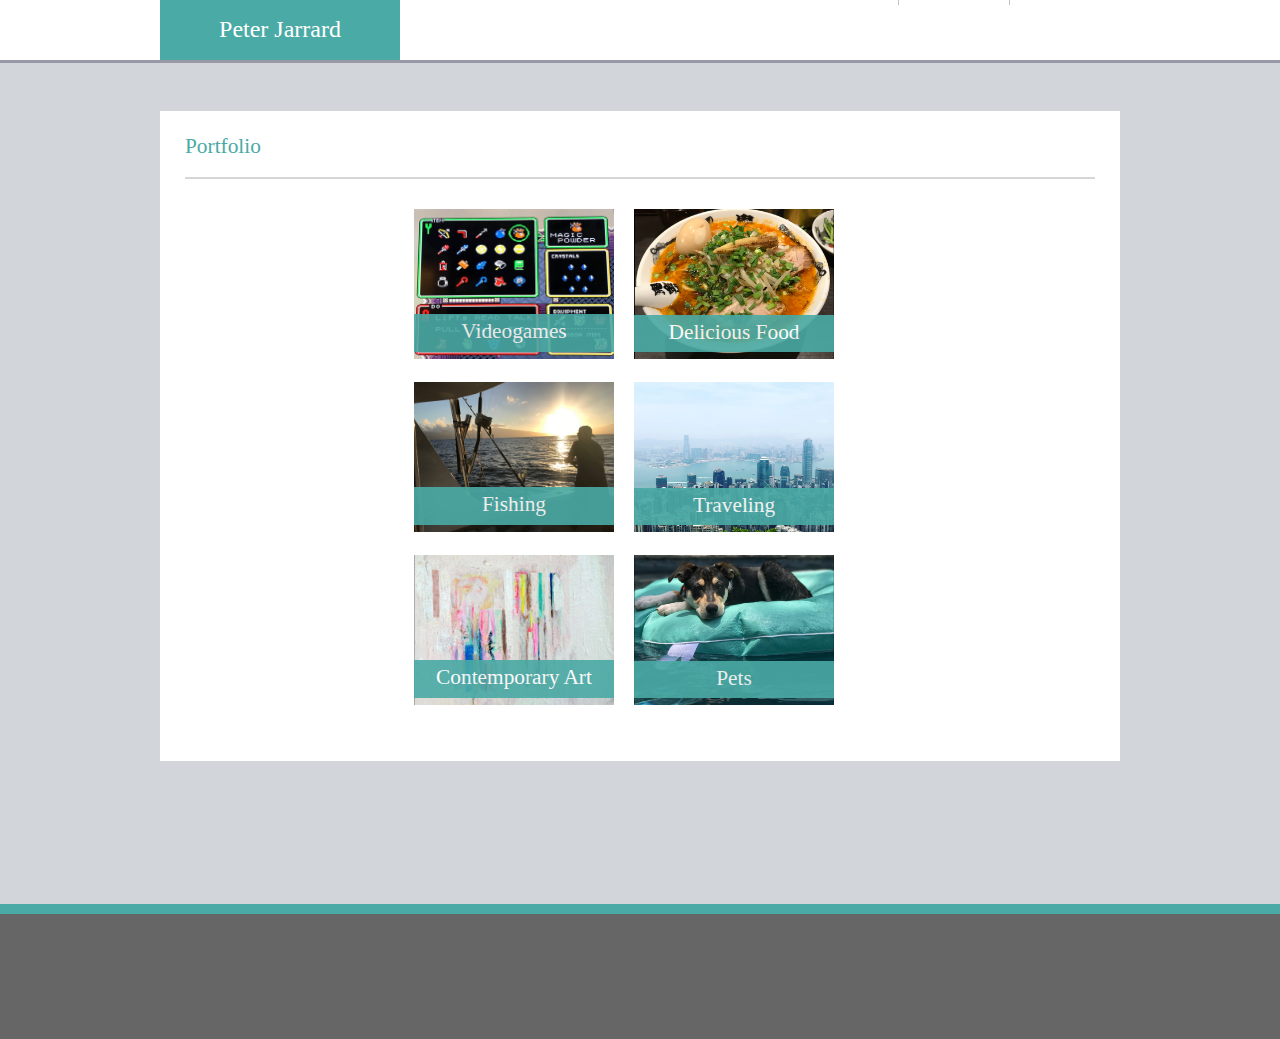
==== portfolio.html @ 25fa8b86 "files from basic-portfolio" ====
<!DOCTYPE html>
<html>

<head>
    <meta charset="utf-8" />
    <meta http-equiv="X-UA-Compatible" content="IE=edge">
    <title>Peter Jarrard's Portfolio</title>
    <meta name="viewport" content="width=device-width, initial-scale=1.0">
    <link rel="stylesheet" href="assets/css/reset.css">
    <link rel="stylesheet" href="assets/css/style.css">
</head>

<body>

    <header>

        <div class="title">
            <h1 class="yourname">Peter Jarrard</h1>

            <div class="contact">
                <a href="contact.html">Contact</a>
            </div>
            <div class="portfolio">
                <a href="portfolio.html">Portfolio</a>
            </div>
            <div class="about">
                <a href="index.html">About</a>
            </div>

        </div>

    </header>

    <div class="content">

        <div id="pictureframe">

            <p>
                <h2 class="subtitle">Portfolio</h2>
            </p>

            <div class="portfolioimages">

                <img id="image1" src="assets/images/Screen Shot 2018-06-16 at 9.48.12 PM.png" alt="Profile Picture">
                <div id="imagetext1">
                    <div id="text1">Videogames</div>
                </div>
                <img id="image2" src="assets/images/Screen Shot 2018-06-16 at 9.27.51 PM.png" alt="Profile Picture">
                <div id="imagetext2">
                    <div id="text2">Delicious Food</div>
                </div>
                <br>
                <img id="image3" src="assets/images/IMG_0736.jpeg" alt="Profile Picture">
                <div id="imagetext3">
                    <div id="text3">Fishing</div>
                </div>
                <img id="image4" src="assets/images/IMG_1303.JPG" alt="Profile Picture">
                <div id="imagetext4">
                    <div id="text4">Traveling</div>
                </div>
                <br>
                <img id="image5" src="assets/images/Screen Shot 2018-06-16 at 9.31.13 PM.png" alt="Profile Picture">
                <div id="imagetext5">
                    <div id="text5">Contemporary Art</div>
                </div>
                <img id="image6" src="assets/images/Screen Shot 2018-06-16 at 9.45.23 PM.png" alt="Profile Picture">
                <div id="imagetext6">
                    <div id="text6">Pets</div>
                </div>
            </div>





        </div>
    </div>



    <footer id="portfoliofooter">

    </footer>

</body>

</html>
---- assets/css/style.css ----
html {
    
}

header {
    background-color: #ffffff;
    text-align: center;
    height: 60px;
    width: 100%;
    border-bottom: outset;
    border-bottom-color: lavender;
    margin: auto;
}

body {
    background-color: #cbd0d4de;
    margin: 0;
    padding: 0;
}



.title {
    margin: auto;
    width: 960px;
}

.yourname {
    background-color: #4aaaa5;
    color: #ffffff;
    font-family: Georgia, 'Times New Roman', Times, serif;
    font-size: 18pt;
    width: 25%;
    padding-top: 17px;
    padding-bottom: 18.5px;
    margin-bottom: -10%;
}

.contact, .portfolio, .about {
    font-family: Arial, Helvetica, sans-serif;
    color: #77777777;
    padding: 5px;
    margin-top: 15px;
}
a:link, a:visited {
    text-decoration: none;
    color: inherit;
}

a:hover {
    color: #4aaaa5;
}

.contact {
    background-color: #ffffffff;
    width: 100px;
    float: right;
} 

.portfolio {
    background-color: #ffffffff;
    width: 100px;
    float: right;
    border-right-color: #77777777;
    border-right-style: solid;
    border-right-width: thin;
}

.about {
    background-color:  #ffffffff;
    width: 100px;
    float: right;
    border-right-color: #77777777;
    border-right-style: solid;
    border-right-width: thin;
}

.content {
    background-color: #ffffff;
    clear: both;
    width: 960px;
    margin: auto;
}

.text {
    color: #777777;
    font-family: Arial, Helvetica, sans-serif;
    line-height: 25px;
    height: 500px;
    padding: 25px;
    margin-top: 5%;
    overflow: auto;
}

.subtitle {
    font-family: Georgia, 'Times New Roman', Times, serif;
    color: #4aaaa5;
    font-size: 16pt;
    border-bottom: 2.5px solid #cccccccc;
    width: 100%;
    padding-bottom: 20px;
    margin-bottom: 20px;
    clear: both;
}

.image {
    clear: both;
    width: 200px;
    height:150px;
    float: left;
    padding-right: 20px;
    padding-bottom: 5px;
}

footer {
    background-color: #666666;
    border-top: solid;
    border-top-color: #4aaaa5;
    border-top-width: 10px;
    width: 100%;
    clear: both;
    height: 125px;
    margin-top: 242.5px;
    position: relative;
    bottom: 0;
}

/* =============================================   Portfolio CSS   ============================================ */
/* =============================================   Portfolio CSS   ============================================ */
#portfoliofooter {
    background-color: #666666;
    border-top: solid;
    border-top-color: #4aaaa5;
    border-top-width: 10px;
    width: 100%;
    clear: both;
    height: 125px;
    margin-top: 142.5px;
    position: relative;
    bottom: 0;
}

#pictureframe {
    color: #777777;
    font-family: Arial, Helvetica, sans-serif;
    height: 600px;
    padding: 25px;
    margin-top: 5%;
    overflow: auto;
}

.portfolioimages{
    width: 450px;
    margin-left: 140px;
    margin-right: 120px;
    padding-left: 79px;
    padding-right: 69px;
}

#image1 {
    clear: both;
    width: 200px;
    height:150px;
    float: left;
    padding: 10px;
}

#image2 {
    clear: both;
    width: 200px;
    height:150px;
    padding: 10px;
}

#image3 {
    width: 200px;
    height:150px;
    float: left;
    padding: 10px;
}

#image4 {
    width: 200px;
    height:150px;
    padding: 10px;
}

#image5 {
    width: 200px;
    height:150px;
    float: left;
    padding: 10px;
}

#image6 {
    width: 200px;
    height:150px;
    padding: 10px;
}

#imagetext1 {
    background-color: #4aaaa5;
    opacity: 0.90;
    width: 200px;
    height: 37.5px;
    margin-left: 10px;
    margin-top: -55px;
    float: left;
    clear: both;
}

#text1 {
    color: #ffffff;
    text-align: center;
    font-size: 16pt;
    font-family: Georgia, 'Times New Roman', Times, serif;
    padding-top: 7px;
}

#imagetext2 {
    background-color: #4aaaa5;
    opacity: 0.90;
    width: 200px;
    height: 37.5px;
    position: relative;
    margin-right: 20px;
    margin-top: -57.5px;
    float: right;
    clear: both;
}
#text2 {
    color: #ffffff;
    text-align: center;
    font-size: 16pt;
    font-family: Georgia, 'Times New Roman', Times, serif;
    padding-top: 7px;
}

#imagetext3 {
    background-color: #4aaaa5;
    opacity: 0.90;
    width: 200px;
    height: 37.5px;
    margin-left: 10px;
    margin-top: -55px;
    float: left;
    clear: both;
}
#text3 {
    color: #ffffff;
    text-align: center;
    font-size: 16pt;
    font-family: Georgia, 'Times New Roman', Times, serif;
    padding-top: 7px;
}

#imagetext4 {
    background-color: #4aaaa5;
    opacity: 0.90;
    width: 200px;
    height: 37.5px;
    position: relative;
    margin-right: 20px;
    margin-top: -57.5px;
    float: right;
    clear: both;
}
#text4 {
    color: #ffffff;
    text-align: center;
    font-size: 16pt;
    font-family: Georgia, 'Times New Roman', Times, serif;
    padding-top: 7px;
}

#imagetext5 {
    background-color: #4aaaa5;
    opacity: 0.90;
    color: #ffffff;
    width: 200px;
    height: 37.5px;
    margin-left: 10px;
    margin-top: -55px;
    float: left;
    clear: both;
}
#text5 {
    color: #ffffff;
    text-align: center;
    font-size: 16pt;
    font-family: Georgia, 'Times New Roman', Times, serif;
    padding-top: 7px;
}

#imagetext6 {
    background-color: #4aaaa5;
    opacity: 0.90;
    width: 200px;
    height: 37.5px;
    position: relative;
    margin-right: 20px;
    margin-top: -57.5px;
    float: right;
    clear: both;
}
#text6 {
    color: #ffffff;
    text-align: center;
    font-size: 16pt;
    font-family: Georgia, 'Times New Roman', Times, serif;
    padding-top: 7px;
}


/* =============================================   Contact CSS   ============================================ */
/* =============================================   Contact CSS   ============================================ */

#contactname {

}

#namefield {
    color: #777777;
    font-family: Arial, Helvetica, sans-serif;
    font-size: 13pt;
    border-width: thin;
    border-color: silver;
    border-style: solid;
    padding-left: 10px; 
    max-height: 25px;
    resize: none;
    overflow: auto;
    width: 899px;
}

#email {

}

#emailfield {
    color: #777777;
    font-family: Arial, Helvetica, sans-serif;
    font-size: 13pt;
    border-width: thin;
    border-color: silver;
    border-style: solid;
    padding-left: 10px;
    width: 899px;
    max-height: 25px;
    resize: none;
    overflow: auto;

}

#message {

}

#messagetext {
    color: #777777;
    font-family: Arial, Helvetica, sans-serif;
    font-size: 13pt;
    border-width: thin;
    border-color: silver;
    border-style: solid;
    padding-left: 10px;
    min-width: 899px;;
    max-width: 899px;
    min-height: 75px;
    max-height: 200px;
    overflow: auto;


}

#submit {
    color: #4aaaa5;


}

button {
    font-family: Arial, Helvetica, sans-serif;
    font-size: 10pt;
    height: 25px;
    width: 75px;
    border-radius: 10%;

}

button:hover {
    background-color: #4aaaa5;
    color: white
}

button:selection {

}
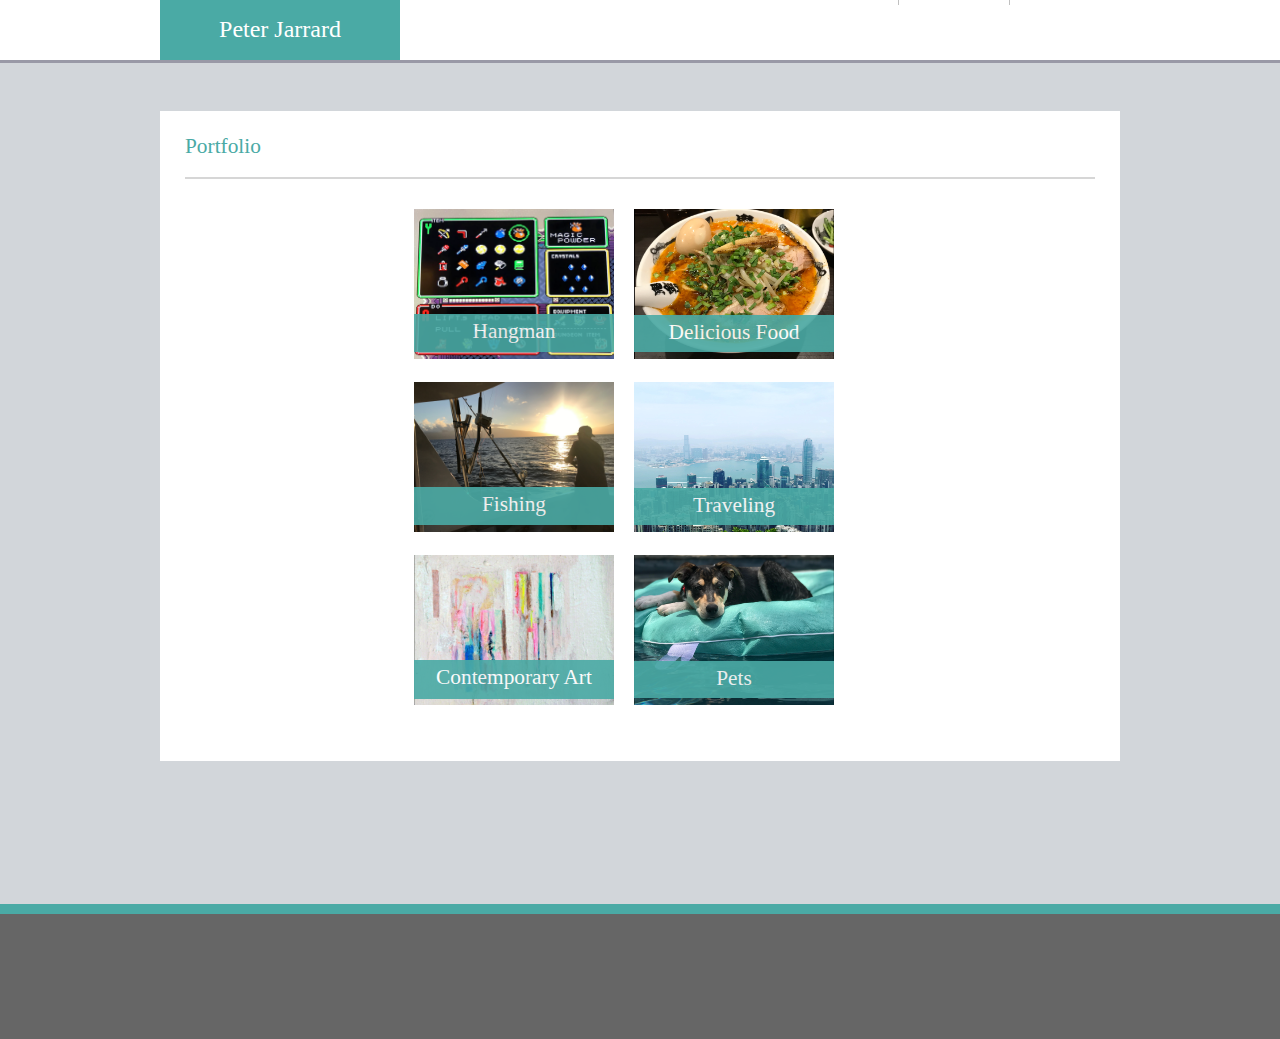
==== commit 0fdb55b2: "hangman" ====
--- a/portfolio.html
+++ b/portfolio.html
@@ -43,7 +43,7 @@
 
                 <img id="image1" src="assets/images/Screen Shot 2018-06-16 at 9.48.12 PM.png" alt="Profile Picture">
                 <div id="imagetext1">
-                    <div id="text1">Videogames</div>
+                    <div id="text1"> <a href="https://peterjarrard.github.io/Word_Guess_Game/">Hangman</a></div>
                 </div>
                 <img id="image2" src="assets/images/Screen Shot 2018-06-16 at 9.27.51 PM.png" alt="Profile Picture">
                 <div id="imagetext2">
--- a/assets/css/style.css
+++ b/assets/css/style.css
@@ -49,7 +49,8 @@
 }
 
 a:hover {
-    color: #4aaaa5;
+    /* color: #4aaaa5; */
+    color: orange;
 }
 
 .contact {
@@ -279,7 +280,7 @@
     opacity: 0.90;
     color: #ffffff;
     width: 200px;
-    height: 37.5px;
+    height: 39px;
     margin-left: 10px;
     margin-top: -55px;
     float: left;
@@ -370,8 +371,6 @@
     min-height: 75px;
     max-height: 200px;
     overflow: auto;
-
-
 }
 
 #submit {
@@ -396,4 +395,273 @@
 
 button:selection {
 
-} +} 
+
+/* ===================================================  980px  ============================================================================ */
+
+@media screen and (max-width: 980px) {
+        .title {
+            max-width: 100%;
+            margin-right: 40px;
+        }
+
+        .yourname {
+            margin-left: 40px;
+            width: 240px;
+        }
+
+        .content {
+            max-width: 545px;
+            margin-left: 40px;
+        }
+
+        .portfolioimages {
+            margin: auto;
+            padding: 0%;
+        }
+
+        #namefield {
+            width: 485px;
+        }
+        
+        #emailfield {
+            width: 485px;
+        }
+
+        #messagetext {
+            max-width: 485px;
+            min-width: 485px;
+            max-height: 175px;
+        }
+        footer {
+            width: 100%;
+            /* margin: 0; */
+            /* position: absolute; */
+        }
+
+        #portfoliofooter {
+            width: 100%;
+            /* margin: 0; */
+            /* position: absolute; */
+        }
+
+    }
+
+/* ===================================================  768px  ============================================================================ */
+
+
+@media screen and (max-width: 768px){
+        .title {
+            max-width: 100%;
+            /* margin-right: 40px; */
+            margin: auto;
+        }
+
+        .yourname {
+            margin-left: 26.5px;
+            width: 192px;
+        }
+
+        .content {
+            max-width: 700px;
+            margin: auto;
+        }
+
+        .portfolioimages {
+            margin: auto;
+            padding: 0%;
+        }
+
+        #namefield {
+            width: 637px;
+        }
+        
+        #emailfield {
+            width: 637px;
+        }
+
+        #messagetext {
+            max-width: 637px;
+            min-width: 637px;
+            max-height: 175px;
+        }
+
+        .contact, .portfolio, .about {
+            font-size: 80%;
+            width: 80px;
+        }
+
+        .contact {
+            margin-right: 15px;
+        }
+        footer {
+            width: 100%;
+            /* margin: 0; */
+            /* position: absolute; */
+        }
+
+        #portfoliofooter {
+            /* margin: 0; */
+            /* position: absolute; */
+        }
+
+
+    }
+
+/* ===================================================  640px  ============================================================================ */
+
+@media screen and (max-width: 640px){
+        header {
+            width: 100%;
+        }
+        
+
+        .title {
+            width: 100%;
+            margin: 0;
+        }
+        .yourname {
+            margin: auto;
+            width: 100%;
+            float: left;
+        }
+
+        .contact, .portfolio, .about {
+            font-size: 80%;
+            margin: auto;
+            display: inline;
+        }
+
+        .about {
+            float: left;
+            width: 30%;
+        }
+
+        .portfolio {
+            width: 32.25%;
+        }
+
+        .contact {
+            width: 30%;
+        }
+
+        .content {
+            width: 100%;
+            
+            height: 700px;
+            margin: auto;
+        }
+
+        .text {
+           
+            height: 650px;
+            /* overflow: hidden; */
+        }
+
+        #namefield {
+            width: 351px;
+        }
+        
+        #emailfield {
+            width: 351px;
+        }
+
+        #messagetext {
+            max-width: 351px;
+            min-width: 351px;
+            max-height: 175px;
+        }
+
+        .portfolioimages {
+            /* margin: 0; */
+            /* padding: 0; */
+            margin: auto;
+            width: 400px;
+        }
+
+        #image1 {
+            width: 364px;
+            height:273px;
+        }
+        
+        #image2 {
+            width: 364px;
+            height:273px;
+            margin-top: 10px;
+        }
+        
+        #image3 {
+            width: 364px;
+            height:273px;
+            margin-top: 10px;
+        }
+        
+        #image4 {
+            width: 364px;
+            height:273px;
+            margin-top: 10px;
+        }
+        
+        #image5 {
+            width: 364px;
+            height:273px;
+            margin-top: 10px;
+        }
+        
+        #image6 {
+            width: 364px;
+            height:273px;
+            margin-top: 10px;
+        }
+        
+        #imagetext1 {
+            width: 364px;
+            height: 37.5px;
+        }
+    
+        #imagetext2 {
+            width: 364px;
+            height: 37.5px;
+            float: none;
+            margin-left: 10px;
+        }
+    
+        #imagetext3 {
+            width: 364px;
+            height: 37.5px;
+        }
+        
+        #imagetext4 {
+            width: 364px;
+            height: 37.5px;
+            float: none;
+            margin-left: 10px;
+        }
+    
+        #imagetext5 {
+            width: 364px;
+            height: 37.5px;
+        }
+        
+        #imagetext6 {
+            width: 364px;
+            height: 37.5px;
+            float: none;
+            margin-left: 10px;
+        }
+    
+        footer {
+            width: 100%;
+            /* margin: 0; */
+            /* position: absolute; */
+        }
+
+        #portfoliofooter {
+            /* margin: 0; */
+            /* position: absolute; */
+
+
+        }
+
+
+  }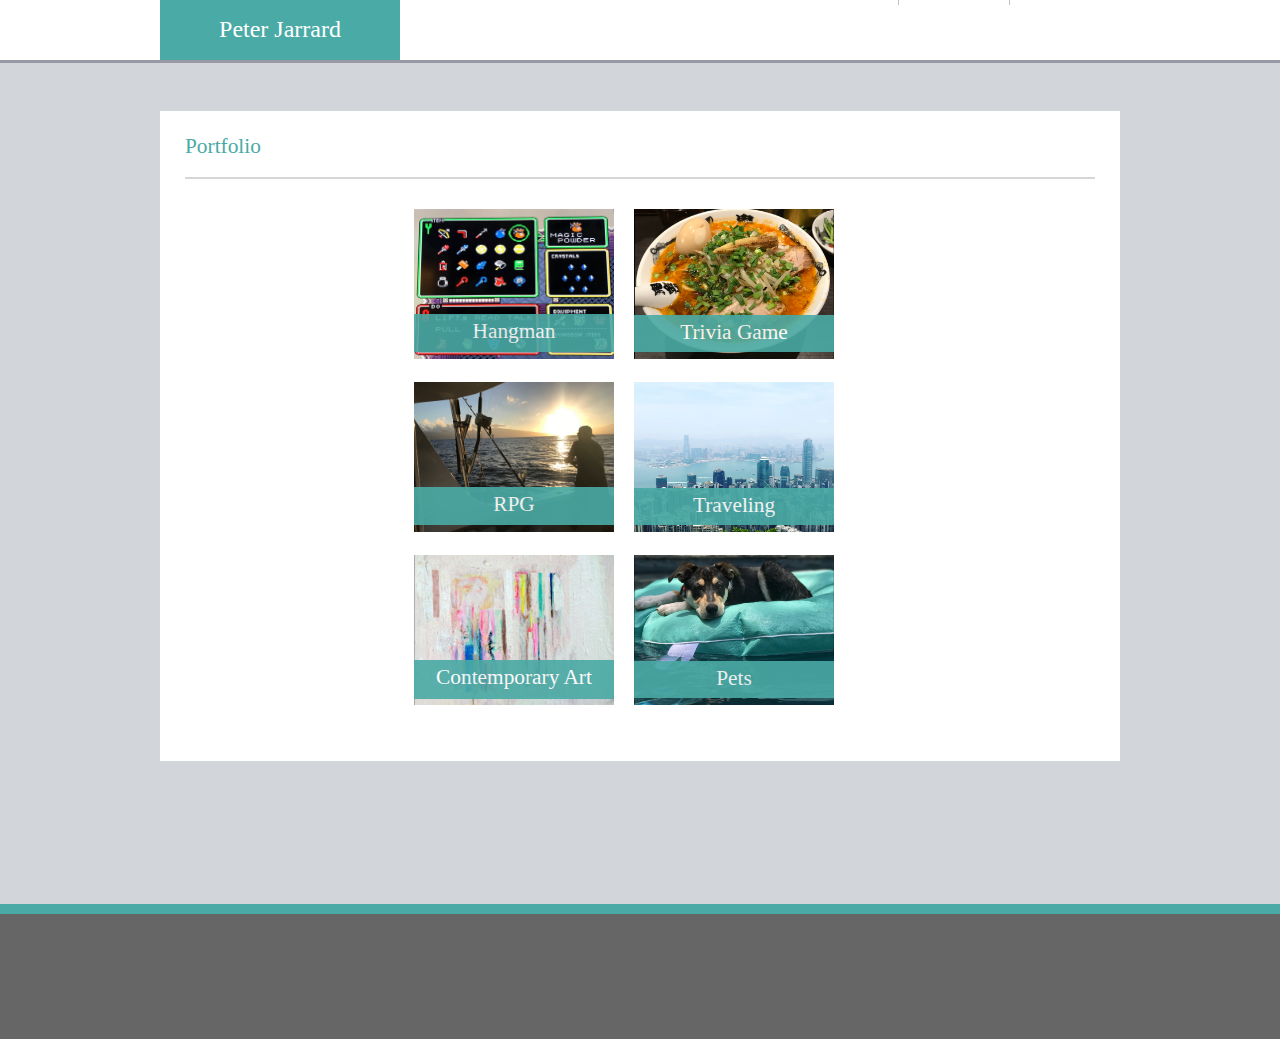
==== commit d93e3877: "triviagame" ====
--- a/portfolio.html
+++ b/portfolio.html
@@ -47,12 +47,12 @@
                 </div>
                 <img id="image2" src="assets/images/Screen Shot 2018-06-16 at 9.27.51 PM.png" alt="Profile Picture">
                 <div id="imagetext2">
-                    <div id="text2">Delicious Food</div>
+                    <div id="text2"> <a href="https://peterjarrard.github.io/TriviaGame/">Trivia Game</a></div>
                 </div>
                 <br>
                 <img id="image3" src="assets/images/IMG_0736.jpeg" alt="Profile Picture">
                 <div id="imagetext3">
-                    <div id="text3">Fishing</div>
+                    <div id="text3"><a href=" https://peterjarrard.github.io/Unit-4-game/">RPG</a></div>
                 </div>
                 <img id="image4" src="assets/images/IMG_1303.JPG" alt="Profile Picture">
                 <div id="imagetext4">
@@ -70,9 +70,6 @@
             </div>
 
 
-
-
-
         </div>
     </div>
 
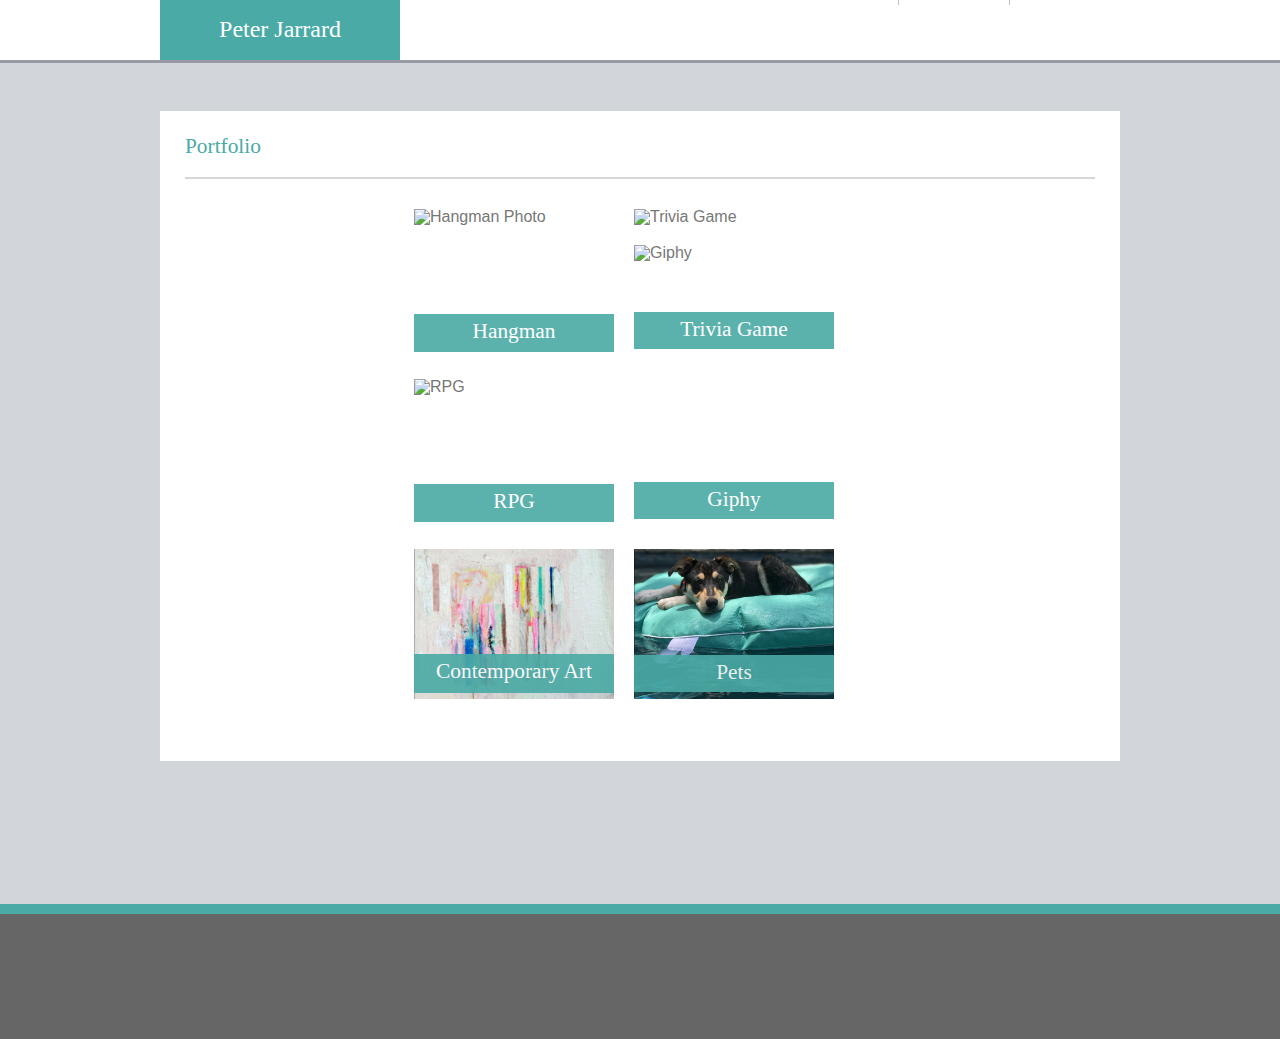
==== commit dc769407: "updated link" ====
--- a/portfolio.html
+++ b/portfolio.html
@@ -41,22 +41,22 @@
 
             <div class="portfolioimages">
 
-                <img id="image1" src="assets/images/Screen Shot 2018-06-16 at 9.48.12 PM.png" alt="Profile Picture">
+                <img id="image1" src="assets/images/Hangman.png" alt="Hangman Photo">
                 <div id="imagetext1">
                     <div id="text1"> <a href="https://peterjarrard.github.io/Word_Guess_Game/">Hangman</a></div>
                 </div>
-                <img id="image2" src="assets/images/Screen Shot 2018-06-16 at 9.27.51 PM.png" alt="Profile Picture">
+                <img id="image2" src="assets/images/Trivia Game.png" alt="Trivia Game">
                 <div id="imagetext2">
                     <div id="text2"> <a href="https://peterjarrard.github.io/TriviaGame/">Trivia Game</a></div>
                 </div>
                 <br>
-                <img id="image3" src="assets/images/IMG_0736.jpeg" alt="Profile Picture">
+                <img id="image3" src="assets/images/RPG.png" alt="RPG">
                 <div id="imagetext3">
                     <div id="text3"><a href=" https://peterjarrard.github.io/Unit-4-game/">RPG</a></div>
                 </div>
-                <img id="image4" src="assets/images/IMG_1303.JPG" alt="Profile Picture">
+                <img id="image4" src="assets/images/Giphy.png" alt="Giphy">
                 <div id="imagetext4">
-                    <div id="text4">Traveling</div>
+                    <div id="text4"><a href="https://peterjarrard.github.io/Giphy/">Giphy</a></div>
                 </div>
                 <br>
                 <img id="image5" src="assets/images/Screen Shot 2018-06-16 at 9.31.13 PM.png" alt="Profile Picture">
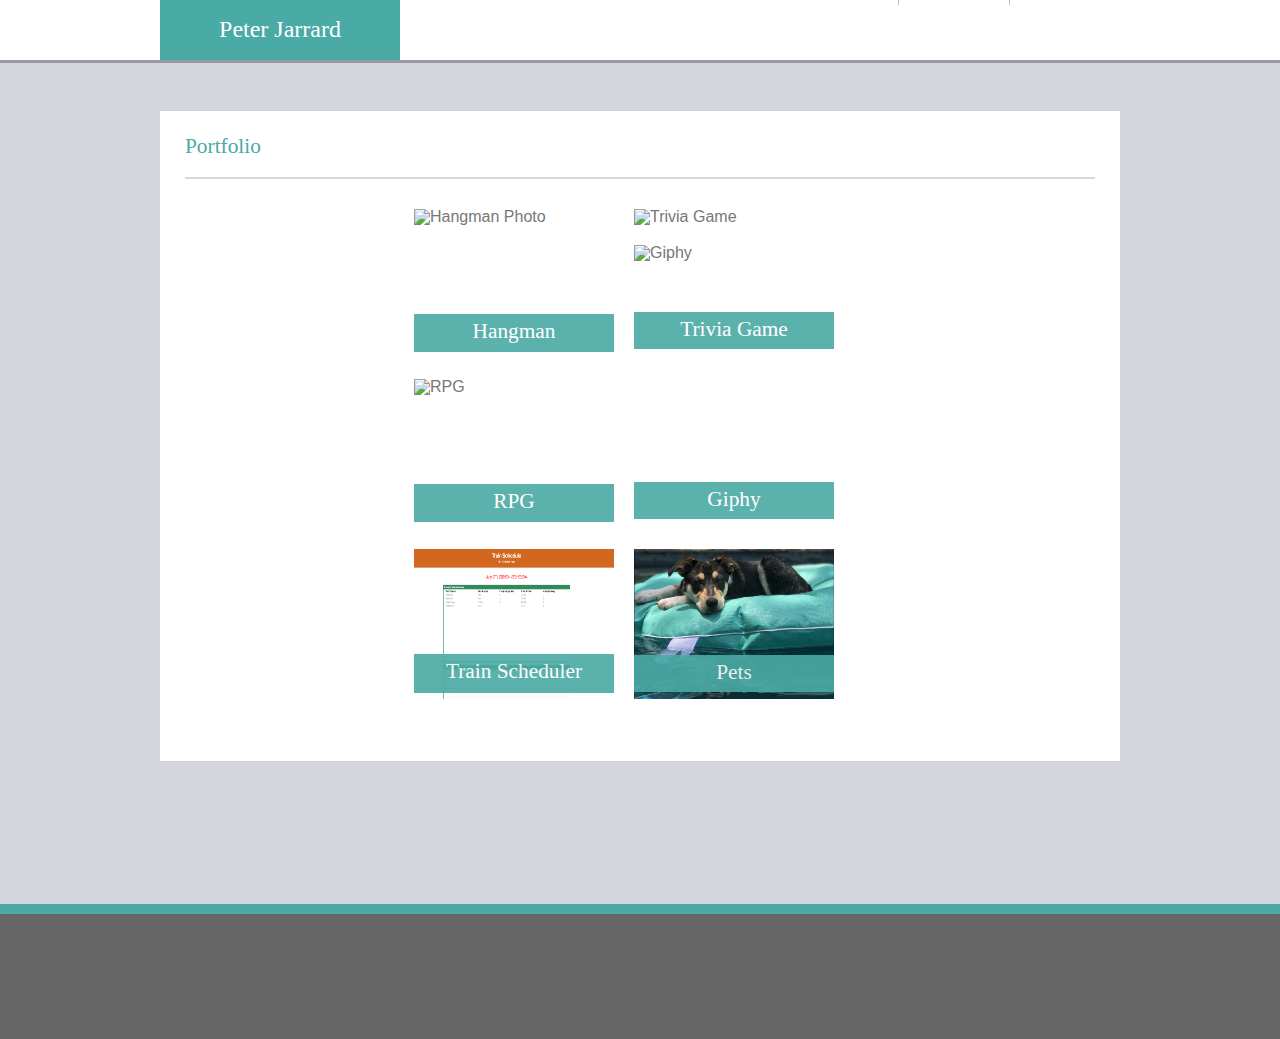
==== commit 9cfa32cb: "added train scheduler" ====
--- a/portfolio.html
+++ b/portfolio.html
@@ -43,25 +43,27 @@
 
                 <img id="image1" src="assets/images/Hangman.png" alt="Hangman Photo">
                 <div id="imagetext1">
-                    <div id="text1"> <a href="https://peterjarrard.github.io/Word_Guess_Game/">Hangman</a></div>
+                    <div id="text1"> <a href="https://peterj330.github.io/Word_Guess_Game/">Hangman</a></div>
                 </div>
                 <img id="image2" src="assets/images/Trivia Game.png" alt="Trivia Game">
                 <div id="imagetext2">
-                    <div id="text2"> <a href="https://peterjarrard.github.io/TriviaGame/">Trivia Game</a></div>
+                    <div id="text2"> <a href="https://peterj330.github.io/TriviaGame/">Trivia Game</a></div>
                 </div>
                 <br>
                 <img id="image3" src="assets/images/RPG.png" alt="RPG">
                 <div id="imagetext3">
-                    <div id="text3"><a href=" https://peterjarrard.github.io/Unit-4-game/">RPG</a></div>
+                    <div id="text3"><a href=" https://peterj330.github.io/Unit-4-game/">RPG</a></div>
                 </div>
                 <img id="image4" src="assets/images/Giphy.png" alt="Giphy">
                 <div id="imagetext4">
-                    <div id="text4"><a href="https://peterjarrard.github.io/Giphy/">Giphy</a></div>
+                    <div id="text4"><a href="https://peterj330.github.io/Giphy/">Giphy</a></div>
                 </div>
                 <br>
-                <img id="image5" src="assets/images/Screen Shot 2018-06-16 at 9.31.13 PM.png" alt="Profile Picture">
+                <img id="image5" src="assets/images/Screen Shot 2018-07-27 at 11.15.17 PM.png" alt="Train Scheduler">
                 <div id="imagetext5">
-                    <div id="text5">Contemporary Art</div>
+                    <div id="text5"><a href="https://peterj330.github.io/train_scheduler/">Train Scheduler</a></div>
+
+                    
                 </div>
                 <img id="image6" src="assets/images/Screen Shot 2018-06-16 at 9.45.23 PM.png" alt="Profile Picture">
                 <div id="imagetext6">
